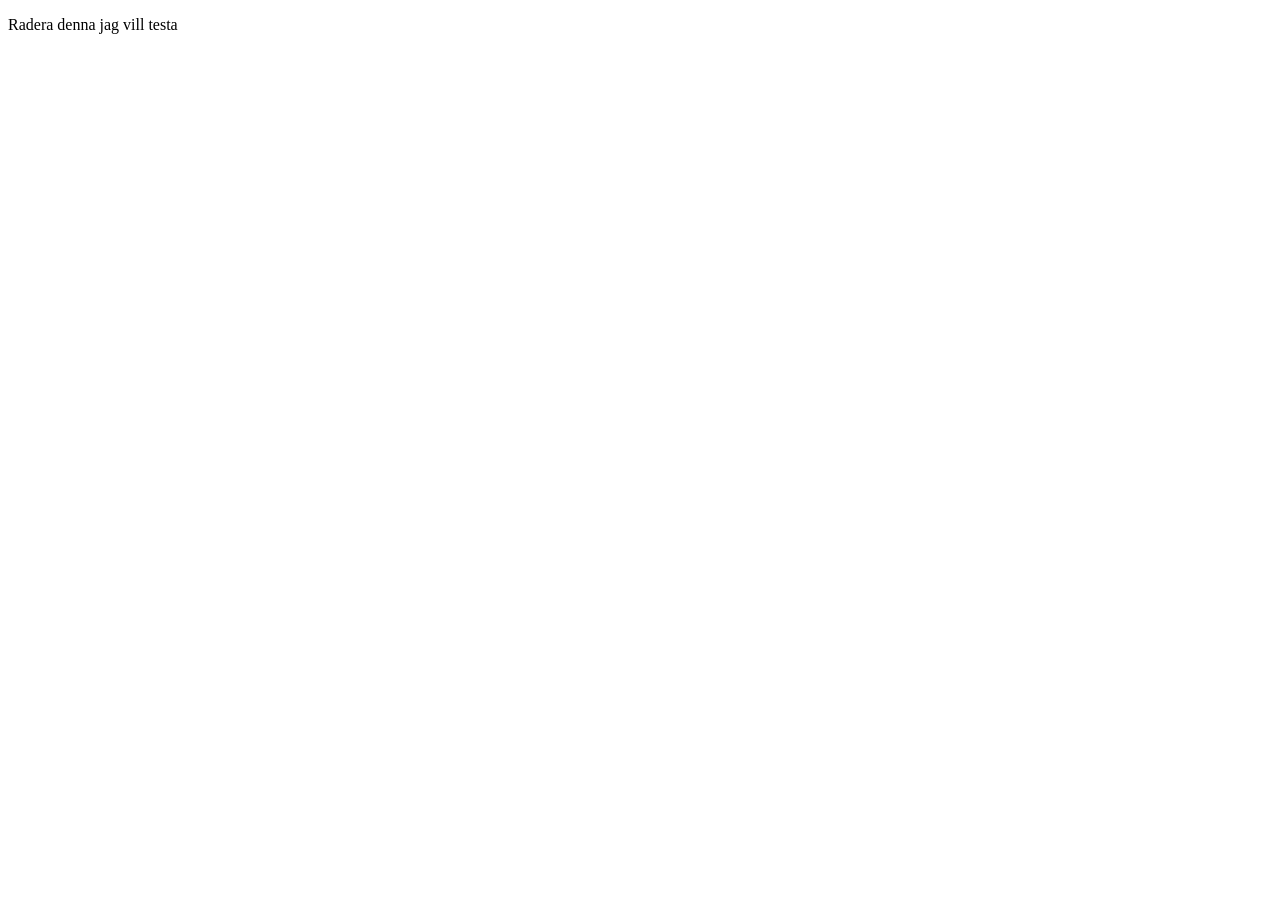
==== docs/index.html @ a80a1b5a "Update index.html" ====
<!DOCTYPE html>
<html lang="en">
<head>
    <meta charset="UTF-8">
    <meta name="viewport" content="width=device-width, initial-scale=1.0">
    <title>Document</title>
</head>
<body>
    <p>Radera denna jag vill testa </p>
    
</body>
</html>
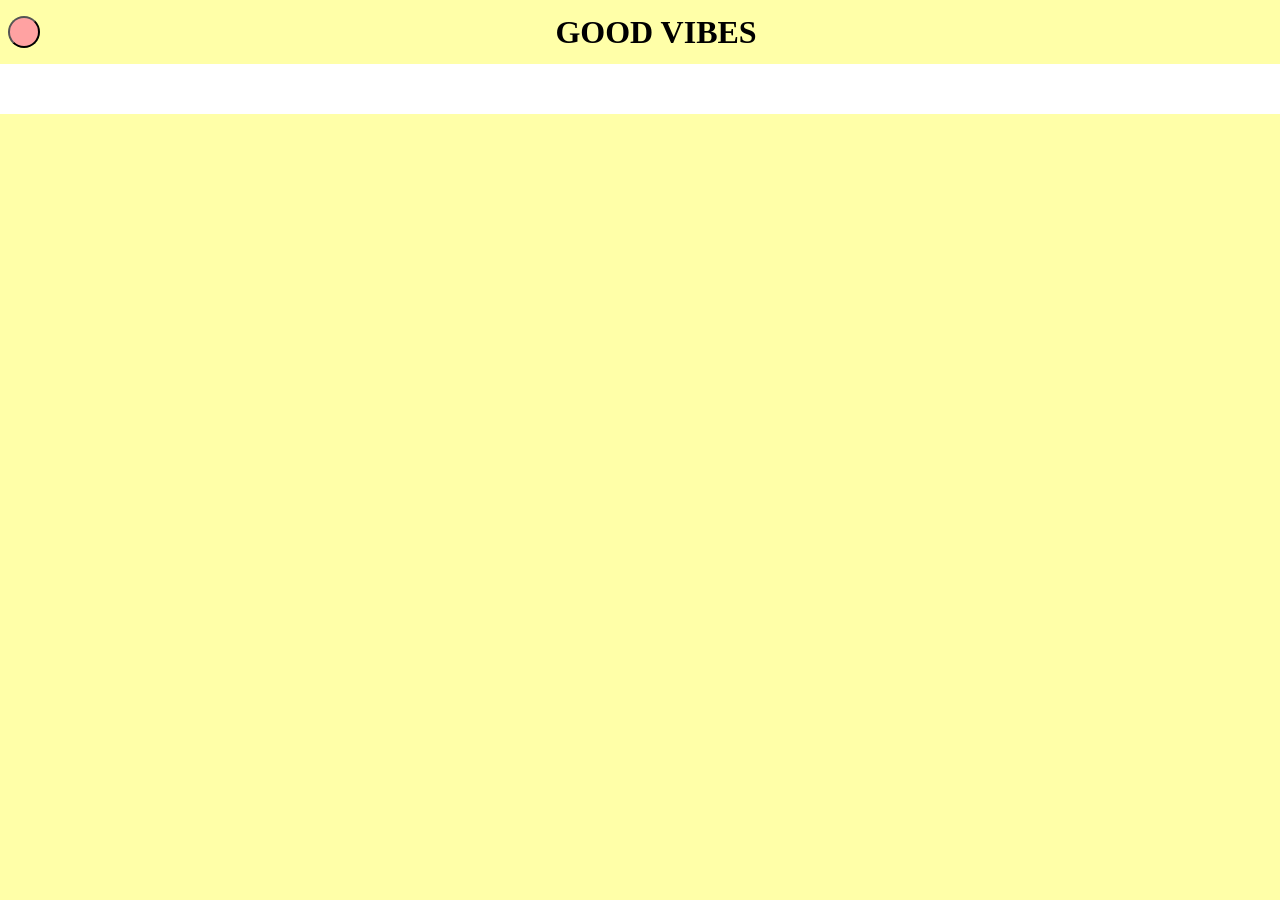
==== commit 0469c304: "Merge branch 'main' into Gritqure" ====
--- a/docs/index.html
+++ b/docs/index.html
@@ -3,10 +3,21 @@
 <head>
     <meta charset="UTF-8">
     <meta name="viewport" content="width=device-width, initial-scale=1.0">
-    <title>Document</title>
+    <link rel="stylesheet" href="../style/main.css">
+    <!-- <link rel="favicon" href="" type="image/"> -->
+    <title>Good Vibes</title>
 </head>
 <body>
-    <p>Radera denna jag vill testa </p>
-    
+    <header>
+        <button class="dark-mode"></button>
+        <h1 class="page-title">GOOD VIBES</h1>
+        <nav>
+            
+        </nav>
+    </header>
+
+    <footer>
+
+    </footer>
 </body>
 </html>
--- a/style/main.css
+++ b/style/main.css
@@ -0,0 +1,38 @@
+ :root {
+  --primary-bg-color: #fcf6bd;
+  --secondary-color: #ff99c8;
+}
+
+body {
+    margin: 0;
+    padding: 0;
+    background-color: #ffffa8;
+    color: black;
+}
+
+header {
+    padding: 0.5rem;
+    display: flex;
+    flex-direction: row;
+    justify-content: space-between;
+    align-items: center;
+    border-bottom: 2px solid white;
+    height: 3rem;
+}
+
+/* huvud title */
+.page-title {
+    margin: 0;
+}
+
+footer {
+    height: 3rem;
+    background-color: white;
+}
+
+.dark-mode {
+    background-color: rgb(255, 162, 162);
+    width: 2rem;
+    height: 2rem;
+    border-radius: 2rem;
+}
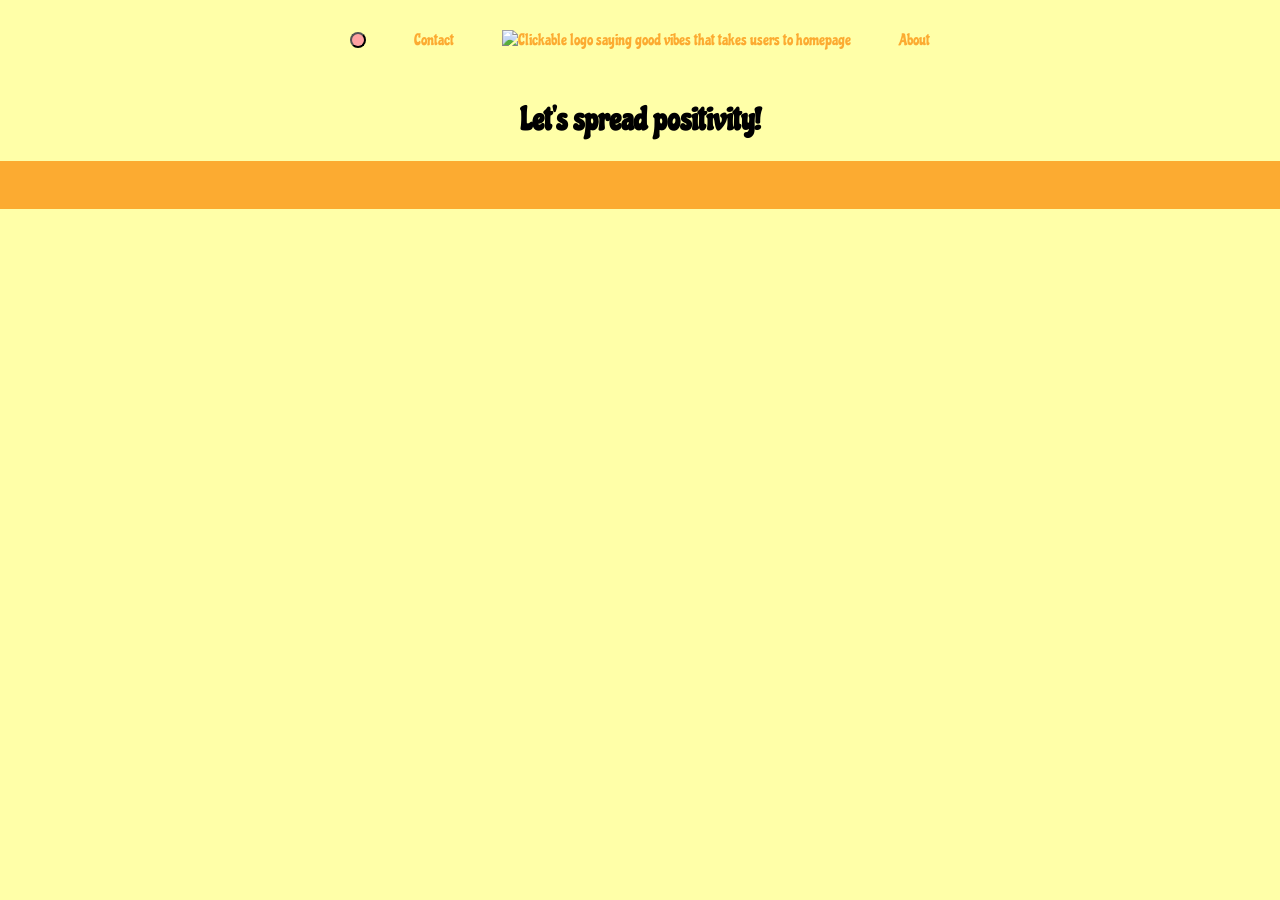
==== commit 0eb40566: "changed file structure" ====
--- a/docs/index.html
+++ b/docs/index.html
@@ -3,19 +3,37 @@
 <head>
     <meta charset="UTF-8">
     <meta name="viewport" content="width=device-width, initial-scale=1.0">
-    <link rel="stylesheet" href="../style/main.css">
+    <link rel="stylesheet" href="../docs/style/main.css">
+    <script src="../modules/api.js" type="module"></script>
     <!-- <link rel="favicon" href="" type="image/"> -->
+     <script src="../docs/modules/api.js" type="module"></script>
     <title>Good Vibes</title>
 </head>
 <body>
     <header>
-        <button class="dark-mode"></button>
-        <h1 class="page-title">GOOD VIBES</h1>
-        <nav>
-            
+        <nav class="desktop-nav">
+            <button class="dark-mode"></button>
+            <a href="./contact.html">Contact</a>
+            <a href="./index.html"><img class="logo" src="../img/logo.png" alt="Clickable logo saying good vibes that takes users to homepage"></a>
+            <a href="./about.html">About</a>
+        </nav>
+        
+        <nav class="mobile-nav">
+            <a href="./index.html"><img class="logo" src="../img/logo.png" alt="Clickable logo saying good vibes that takes users to homepage"></a>
+            <button class="dark-mode"></button>
+            <button class="dropdown-btn">
+                <svg xmlns="http://www.w3.org/2000/svg" height="2rem" viewBox="0 -960 960 960" width="2rem" fill="#1f1f1f"><path d="M120-240v-80h720v80H120Zm0-200v-80h720v80H120Zm0-200v-80h720v80H120Z"/></svg>
+            </button>
+
+             <div class="dropdown-content">
+                <a href="./about.html">About</a>
+                <a href="./contact.html">Contact</a>
+            </div>
         </nav>
     </header>
-
+    <main>
+        <h1>Let's spread positivity!</h1>
+    </main>
     <footer>
 
     </footer>
--- a/docs/style/main.css
+++ b/docs/style/main.css
@@ -0,0 +1,179 @@
+@import url('https://fonts.googleapis.com/css2?family=Chicle&display=swap');
+
+:root {
+  --primary-bg: #fcf6bd;
+  --secondary: #ff99c8;
+  --white: #fffef1;
+  --peach: #fcab31;
+}
+
+body {
+    margin: 0;
+    padding: 0;
+    background-color: #ffffa8;
+    color: black;
+    max-height: 100vh;
+    font-family: chicle;
+    text-align: center;
+}
+
+header {
+    padding: 0.5rem;
+    display: flex;
+    flex-direction: row;
+    height: 3rem;
+}
+
+main {
+    flex-grow: 1;
+}
+
+.logo {
+    width: 16rem;
+}
+
+/* Navigation Bar */
+.desktop-nav {
+    display: none;
+}
+
+a {
+    text-decoration: none;
+    color: var(--peach);
+}
+
+/* Dropdown menu */
+.mobile-nav {
+    width: 100%;
+    display: flex;
+    flex-direction: row;
+    justify-content: space-between;
+    align-items: center;
+    position: relative;
+}
+
+.dropdown-btn {
+    background: none;
+    border: none;
+    display: flex;
+    align-items: center;
+}
+
+.dropdown-content {
+    display: none;
+    position: absolute;
+    right: 0;
+    top: 100%;
+    min-width: 6rem;
+    gap: 0.5rem;
+    padding: 0.5rem;
+    background-color: var(--white);
+    z-index: 1000;
+}
+
+.dropdown-content.active {
+    display: flex !important;
+    flex-direction: column;
+    align-items: center;
+}
+
+/* Main title */
+.page-title {
+    margin: 0;
+    display: flex;
+    align-self: center;
+}
+
+/* Footer */
+footer {
+    height: 3rem;
+    background-color: var(--peach);
+}
+
+/* bara la style för att se var darkmode knappen ska vara */
+.dark-mode {
+    background-color: rgb(255, 162, 162);
+    width: 1rem;
+    height: 1rem;
+    border-radius: 2rem;
+}
+
+
+
+/* Lägger till lite styling på contact sidan */
+
+.card {
+    display:flex;
+    flex-direction: column;
+    text-align:start;
+    width: 55%;
+    padding:5px;
+    margin:10px;
+    border-radius: 20px;
+    
+}
+
+.card p {
+    margin:0px;
+    text-align: center;
+    font-size: larger;
+}
+
+fieldset  {
+    border:black 2px solid;
+    background-color: hotpink;
+}
+
+
+
+
+
+
+/* Breakpoint tablet */
+@media (min-width: 768px) {
+
+
+
+
+    
+}
+
+
+/* Breakpoint desktop */
+@media (min-width: 1024px) {
+    header {
+        justify-content: center;
+        padding: 1rem;
+    }
+
+    .logo {
+        width: 25rem;
+    }
+
+    .desktop-nav {
+        width: 100%;
+        display: flex;
+        flex-direction: row;
+        justify-content: center;
+        align-items: center;
+        gap: 3rem;
+    }
+
+    .desktop-nav a:hover {
+        font-size: 1.2rem;
+        color: var(--secondary);
+    }
+
+    .mobile-nav {
+        display: none !important;
+    }
+
+
+
+/* designar kortet på contact sidan  */
+
+.card {
+    width: 35%;
+    background-color: hotpink;
+}
+}
